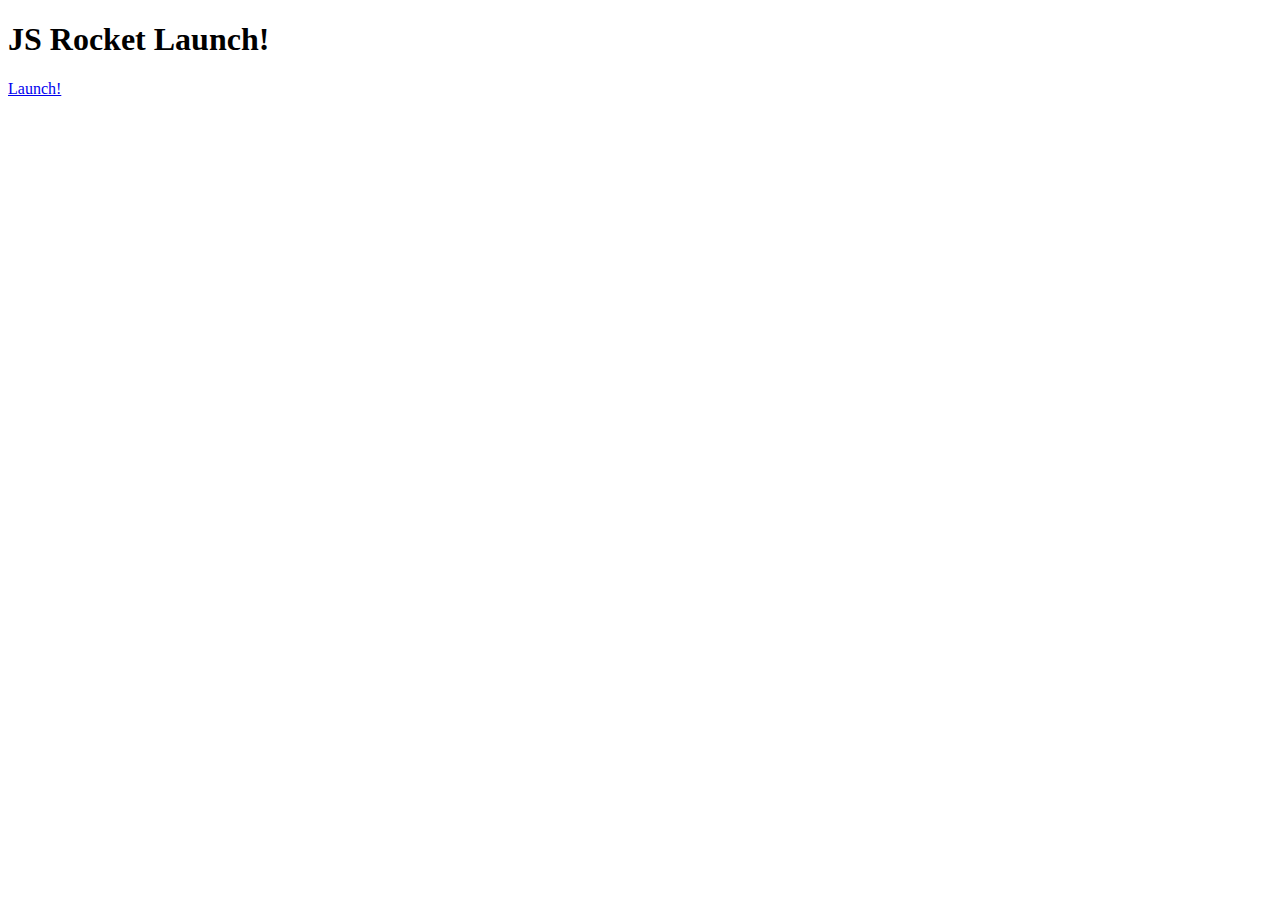
==== rocket.html @ d6d6d8e4 "added divisions, css, and js" ====
<!DOCTYPE html>
<html>
<head>
	<title>Rocker Launch sequence</title>
	<link rel="stylesheet" type="text/css" href="c:/Users/jonev/OneDrive/Documents/GitHub/js-rocket/css/rocket.css">
</head>
<body>
	<div class="left">
		<div class="state1">
			<h1>JS Rocket Launch!</h1>
			<a href="#" class="button" onclick="startCountDown();">Launch!</a>
		</div>
	</div>
	<div class="right">
		<div class= ground></div>
		<div class="rocket"></div>		
	</div>
</body>
</html>
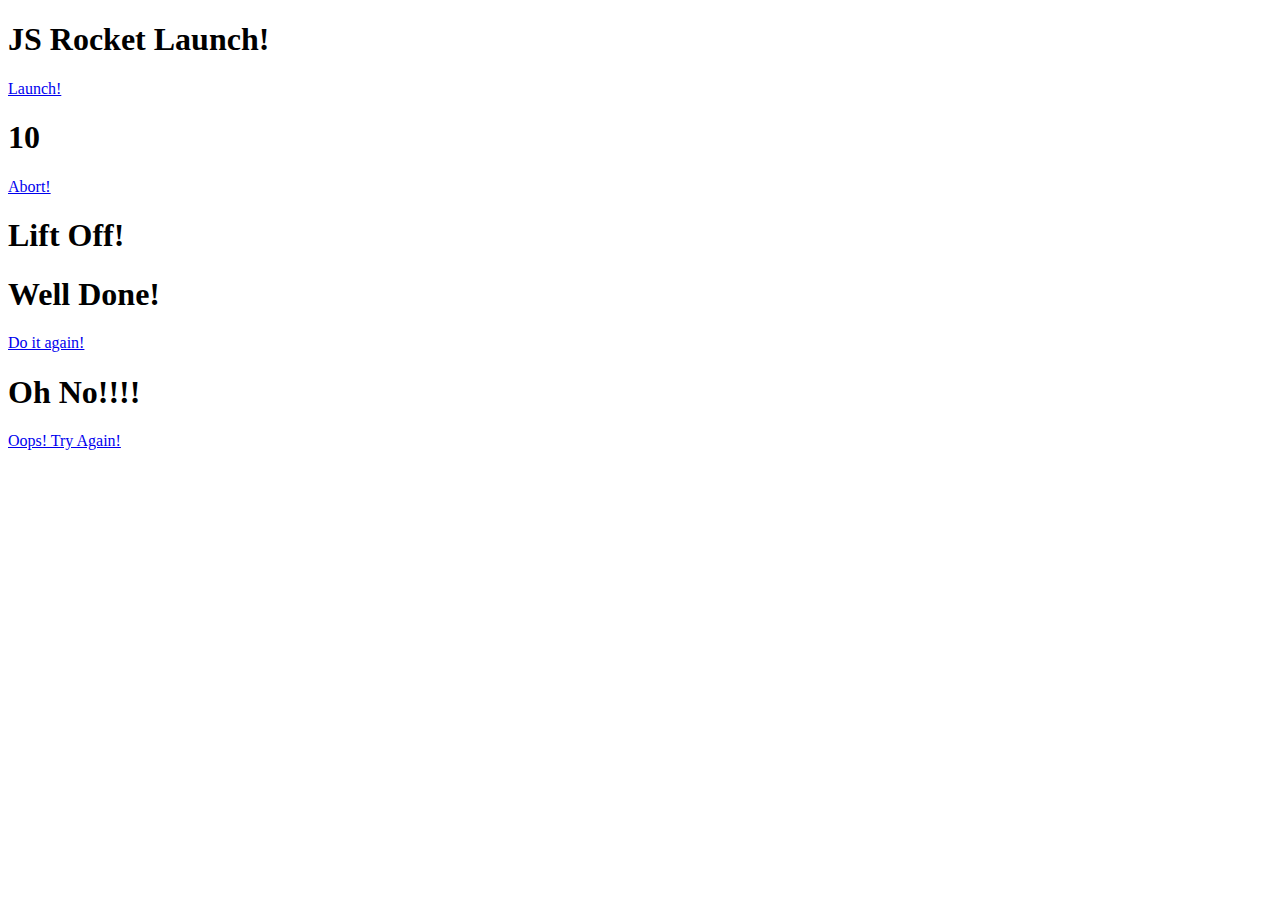
==== commit 3e8114d7: "Made my rocket" ====
--- a/rocket.html
+++ b/rocket.html
@@ -3,12 +3,28 @@
 <head>
 	<title>Rocker Launch sequence</title>
 	<link rel="stylesheet" type="text/css" href="c:/Users/jonev/OneDrive/Documents/GitHub/js-rocket/css/rocket.css">
+	<script type="text/javascript" src="c:/Users/jonev/OneDrive/Documents/GitHub/js-rocket/js/rocket.js"></script>
 </head>
-<body>
+<body class="body-state1">
 	<div class="left">
 		<div class="state1">
 			<h1>JS Rocket Launch!</h1>
-			<a href="#" class="button" onclick="startCountDown();">Launch!</a>
+			<a href="#" class="button" onclick="changeState(2);">Launch!</a>
+		</div>
+		<div class="state2">
+			<h1 id="countdown">10</h1>
+			<a href="#" class="button" onclick="changeState(1);">Abort!</a>
+		</div>
+		<div class="state3">
+			<h1>Lift Off!</h1>
+		</div>
+		<div class="state4">
+			<h1>Well Done!</h1>
+			<a href="#" class="button" onclick="changeState(1);">Do it again!</a>
+		</div>
+		<div class="state5">
+			<h1>Oh No!!!!</h1>
+			<a href="#" class="button" onclick="changeState(1);">Oops! Try Again!</a>
 		</div>
 	</div>
 	<div class="right">
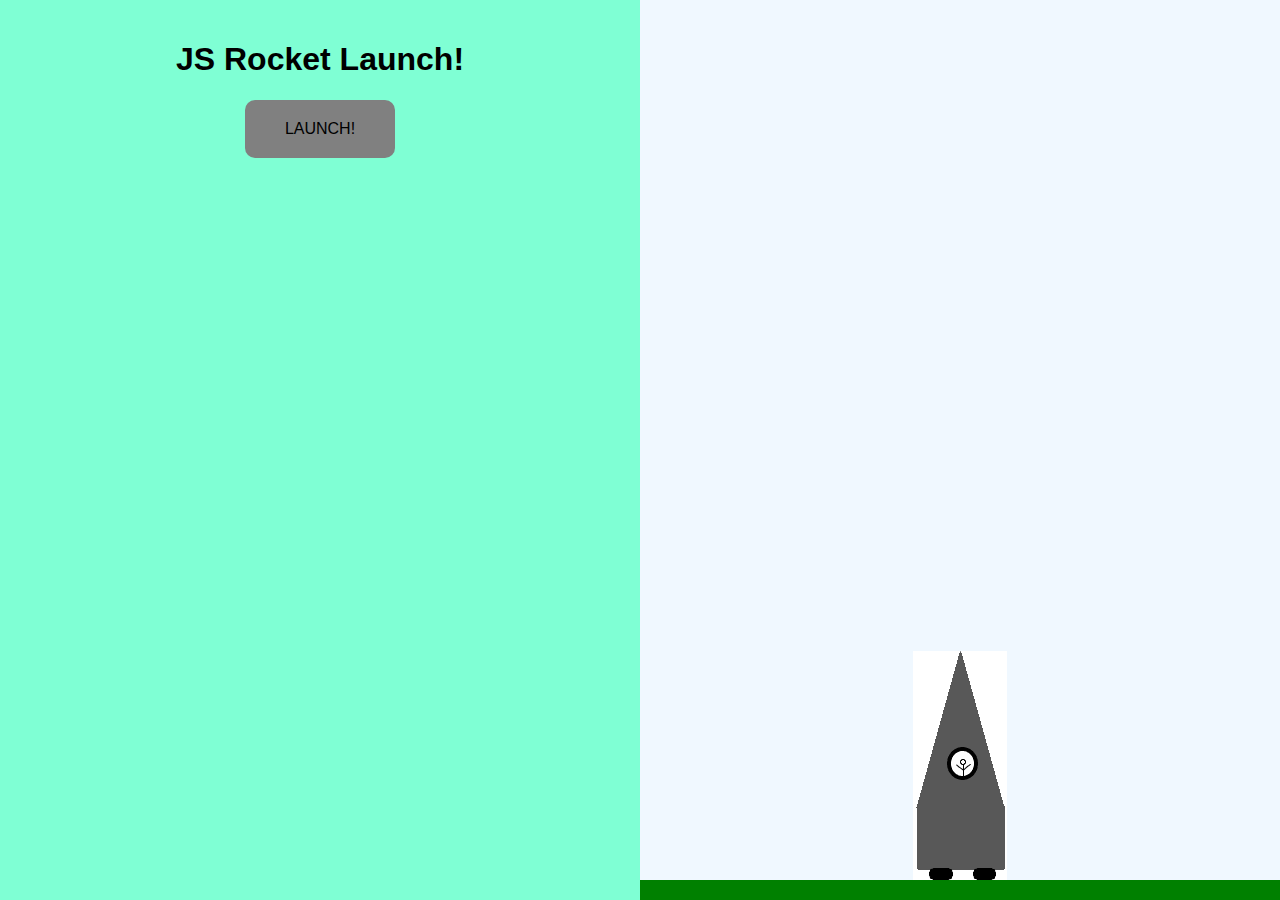
==== commit 5fcb6806: "updated the src" ====
--- a/rocket.html
+++ b/rocket.html
@@ -2,34 +2,36 @@
 <html>
 <head>
 	<title>Rocker Launch sequence</title>
-	<link rel="stylesheet" type="text/css" href="c:/Users/jonev/OneDrive/Documents/GitHub/js-rocket/css/rocket.css">
-	<script type="text/javascript" src="c:/Users/jonev/OneDrive/Documents/GitHub/js-rocket/js/rocket.js"></script>
+	<link rel="stylesheet" type="text/css" href="css/rocket.css">
+	<script type="text/javascript" src="js/rocket.js"></script>
 </head>
 <body class="body-state1">
 	<div class="left">
-		<div class="state1">
+		<div class=" interface state1">
 			<h1>JS Rocket Launch!</h1>
 			<a href="#" class="button" onclick="changeState(2);">Launch!</a>
 		</div>
-		<div class="state2">
+		<div class="interface state2">
 			<h1 id="countdown">10</h1>
-			<a href="#" class="button" onclick="changeState(1);">Abort!</a>
+			<a href="#" onclick="changeState(1);">Abort!</a>
 		</div>
-		<div class="state3">
+		<div class=" interface state3">
 			<h1>Lift Off!</h1>
 		</div>
-		<div class="state4">
+		<div class="interface state4">
 			<h1>Well Done!</h1>
 			<a href="#" class="button" onclick="changeState(1);">Do it again!</a>
 		</div>
-		<div class="state5">
+		<div class="interface state5">
 			<h1>Oh No!!!!</h1>
 			<a href="#" class="button" onclick="changeState(1);">Oops! Try Again!</a>
 		</div>
 	</div>
 	<div class="right">
-		<div class= ground></div>
-		<div class="rocket"></div>		
+		<div class= "ground"></div>
+		<div class="rocket"></div>
+		<div class="nervous" id="nervous"></div>
+		<div class="cant-wait" id="cant-wait"></div>
 	</div>
 </body>
 </html>--- a/css/rocket.css
+++ b/css/rocket.css
@@ -0,0 +1,129 @@
+body{
+	font-family: 'helvetica', 'arial', sans-serif;
+}
+
+.left{
+	background-color: aquamarine;
+	position: fixed;
+	width: 50%;
+	height: 100%;
+	top: 0;
+	left: 0;
+}
+
+.interface{
+	text-align: center;
+	padding: 20px;
+}
+
+a.button{
+	display: inline-block;
+	background-color: grey;
+	color: black;
+	padding: 20px 40px;
+	text-decoration: none;
+	border-radius: 10px;
+	text-transform: uppercase;
+	transition: color 300ms;
+}
+
+a:hover{
+	color: red;
+}
+
+.right{
+	background-color: aliceblue;
+	position: fixed;
+	width: 50%;
+	height: 100%;
+	top: 0;
+	right: 0;
+}
+
+.ground{
+	background-color: green;
+	position: absolute;
+	bottom: 0;
+	left: 0;
+	width: 100%;
+	height: 20px;
+}
+
+.nervous{
+	position: absolute;
+	bottom: 220px;
+	right: 30px;
+	background: url('../img/nervous.png') no-repeat 0 0;
+	width: 296px;
+	height: 264px;
+	display: none;
+}
+
+.nervous.show{
+	display: block;
+}
+
+.cant-wait{
+	position: absolute;
+	bottom: 220px;
+	left: 30px;
+	background: url('../img/cant-wait.png') no-repeat 0 0;
+	width: 296px;
+	height: 264px;
+	display: none;
+}
+
+.cant-wait.show{
+	display: block;
+}
+
+.rocket{
+	position: absolute;
+	left: 50%;
+	bottom: -17px;
+	width: 94px;
+	height: 266px;
+	margin-left: -47px;
+	background: url('../img/rocket-start.png') no-repeat 0 0;
+	transition: bottom 10000ms;
+}
+
+/* rocket bg image*/
+body.body-state2 .rocket,
+body.body-state3 .rocket,
+body.body-state4 .rocket{
+	background-image: url('../img/rocket-fly.png');
+}
+body.body-state5 .rocket{
+	background-image: url('../img/pow.png');
+	width: 296px;
+	height: 264px;
+	margin-left: -148px;
+}
+
+body.body-state3 .rocket,
+body.body-state4 .rocket{
+	bottom: 1000px;
+}
+
+.state1,
+.state2,
+.state3,
+.state4,
+.state5{
+	display: none;
+}
+
+body.body-state1 .state1{display: block;}
+body.body-state2 .state2{display: block;}
+body.body-state3 .state3{display: block;}
+body.body-state4 .state4{display: block;}
+body.body-state5 .state5{display: block;}
+
+a{
+
+}
+
+a.button{
+
+}